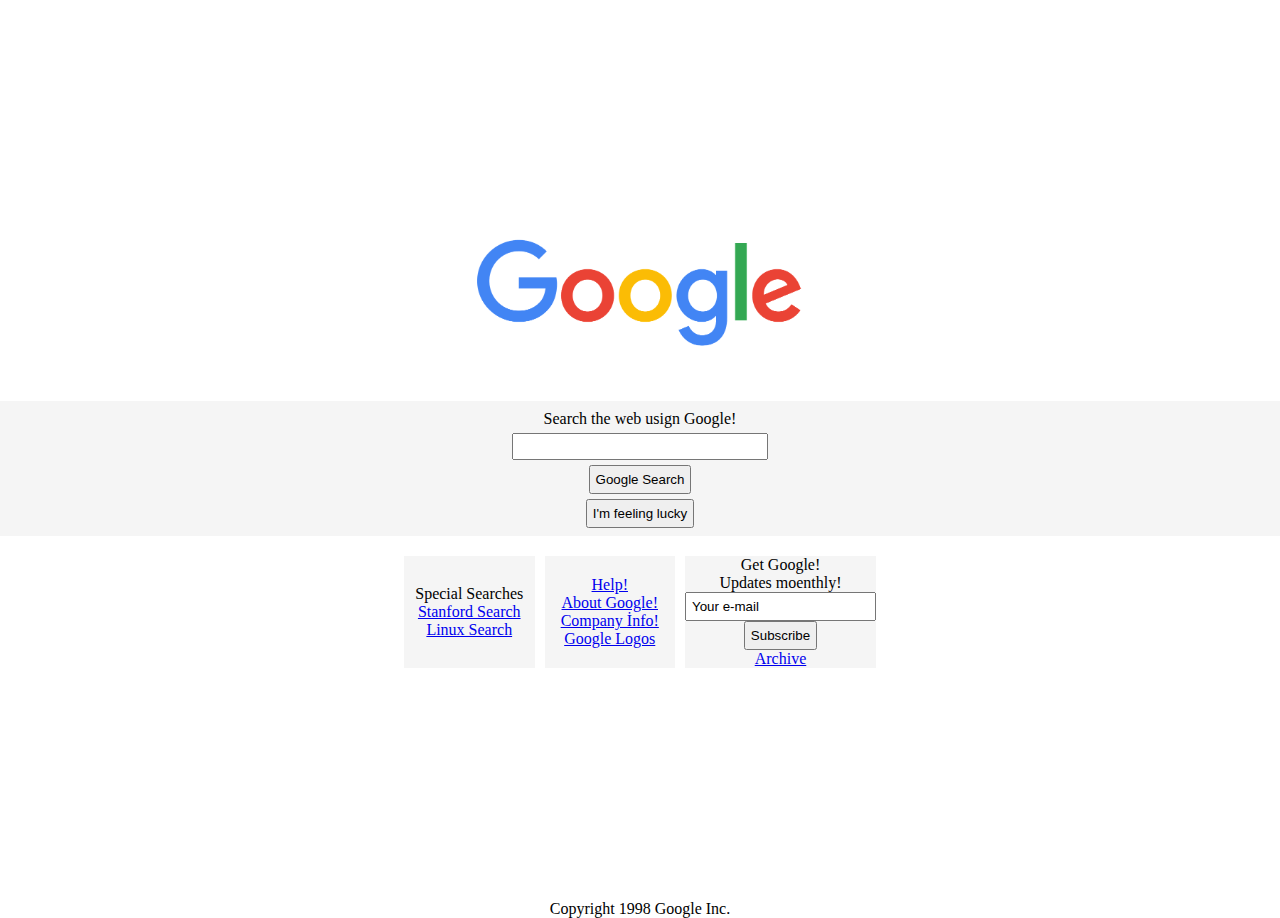
==== googleweb/html/google.html @ abc4ff66 "Add files via upload" ====
<!DOCTYPE html>
<html lang="en">

<head>
    <meta charset="UTF-8">
    <meta name="viewport" content="width=device-width, initial-scale=1.0">
    <link rel="stylesheet" href="../css/style.css">
    <title>GOOGLE
    </title>
</head>

<body>
    <section class="container">
    <div class="logokapsayici">
           
        </div>
     <div class="second">
        <p>Search the web usign Google!</p>
        <input style="width: 20%; height: 20%;" type="search">
        <input type="button" value="Google Search">
        <input type="button" value="I'm feeling lucky">
        </div>

        <div class="links">
            <div class="blm">
                <p>Special Searches</p>
                <a href="#">Stanford Search</a>
                <a href="#">Linux Search</a>
            </div>
            <div class="blm">
                <a href="#">Help!</a>
                <a href="#">About Google!</a>
                <a href="#">Company İnfo!</a>
                <a href="#">Google Logos</a>
            </div>
            <div class="blm">
                <p>Get Google!</p>
                <p>Updates moenthly!</p>
                <input type="search" value="Your e-mail">
                <input type="button" value="Subscribe">
                <a href="#">Archive</a>
            </div>
        </div>
    </section>

    <footer>
        <p>Copyright 1998 Google Inc.</p>
    </footer>


</body>

</html>
---- googleweb/css/style.css ----
* {
    margin: 0px;
    padding: 0px;
    box-sizing: border-box;
}
input{
    padding: 5px;
}
.logokapsayici {


    width: 35%;
    height: 21%;
    background-image: url('../img/logo/google-log.png');
    overflow: hidden;
    background-size: cover;
    /* Görselin kapsayıcıyı tamamen kaplaması */
    background-position: center;
    background-repeat: no-repeat;
    /* Görselin tekrar etmemesi */
}


.container {
    width: 100vw;
    height: 100vh;
    display: flex;
    flex-direction: column;
    justify-content: center;
    align-items: center;
}

.second {
   
    width: 100%;
    height: 15%;
    background-color: whitesmoke;
    text-align: center;
    display: flex;
    justify-content: center;
    align-items: center;
    flex-direction: column;
    gap:5px;
}

.links {
    padding: 20px;
    width: 40%;
    display: flex;
    gap: 10px;
    justify-content: space-around;
    align-items: center;
}

.blm {
    background-color:whitesmoke;
    width: 100%;
    height: 100%;
    display: flex;
    text-align: center;
    flex-direction: column;
    justify-content: center;
    align-items: center;
}

footer {

    text-align: center;
}
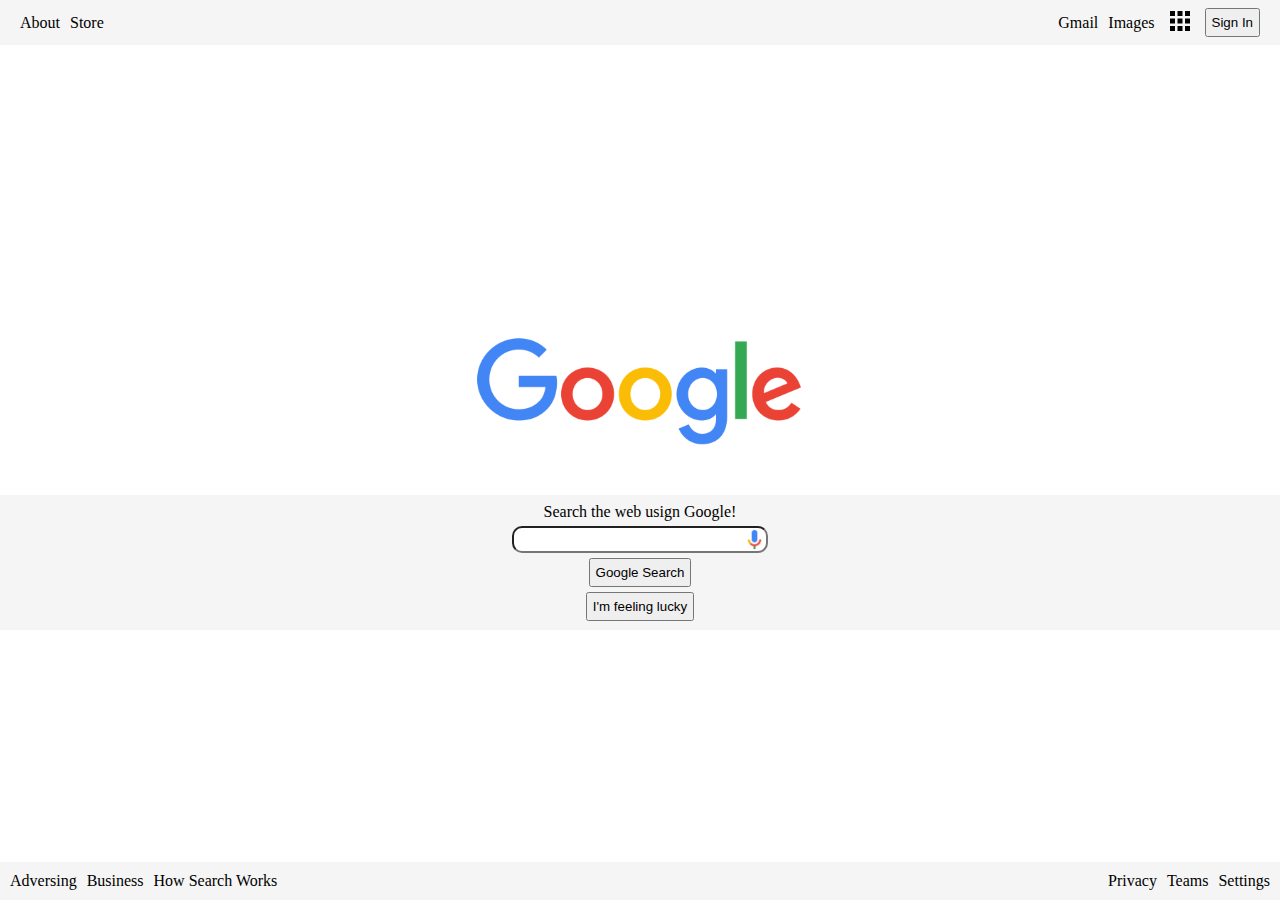
==== commit 0b2efc70: "Add files via upload" ====
--- a/googleweb/html/google.html
+++ b/googleweb/html/google.html
@@ -10,42 +10,51 @@
 </head>
 
 <body>
-    <section class="container">
-    <div class="logokapsayici">
-           
-        </div>
-     <div class="second">
-        <p>Search the web usign Google!</p>
-        <input style="width: 20%; height: 20%;" type="search">
-        <input type="button" value="Google Search">
-        <input type="button" value="I'm feeling lucky">
+    <!-- Header Start -->
+    <header>
+        <div class="firsthead">
+            <a href="">About</a>
+            <a href="">Store</a>
         </div>
 
+        <div class="secondhead">
+            <a href="">Gmail</a>
+            <a href="">Images</a>
+            <a href=""> <img style="width: 30px;height:20px;" src="../img/appsbutton.svg" alt=""></a>
+            <input type="button" value="Sign In">
+        </div>
+    </header>
+    <!-- Header End -->
+
+    <!-- Section Start -->
+    <section class="container">
+        <!-- Background logo start -->
+        <div class="logokapsayici">
+          
+        </div>
+        <!-- Background logo end -->
+        <div class="second">
+            <p>Search the web usign Google!</p>
+            <input class="search1 search" style="width: 20%; height: 20%;" type="search">
+            <input type="button" value="Google Search">
+            <input type="button" value="I'm feeling lucky">
+        </div>
+        <!-- Footer Start -->
         <div class="links">
             <div class="blm">
-                <p>Special Searches</p>
-                <a href="#">Stanford Search</a>
-                <a href="#">Linux Search</a>
+                <a href="#">Adversing</a>
+                <a href="#">Business</a>
+                <a href="#">How Search Works</a>
             </div>
-            <div class="blm">
-                <a href="#">Help!</a>
-                <a href="#">About Google!</a>
-                <a href="#">Company İnfo!</a>
-                <a href="#">Google Logos</a>
-            </div>
-            <div class="blm">
-                <p>Get Google!</p>
-                <p>Updates moenthly!</p>
-                <input type="search" value="Your e-mail">
-                <input type="button" value="Subscribe">
-                <a href="#">Archive</a>
+            <div class="blm2">
+                <a href="">Privacy</a>
+                <a href="">Teams</a>
+                <a href="">Settings</a>
             </div>
         </div>
+        <!-- Footer End -->
     </section>
 
-    <footer>
-        <p>Copyright 1998 Google Inc.</p>
-    </footer>
 
 
 </body>
--- a/googleweb/css/style.css
+++ b/googleweb/css/style.css
@@ -2,13 +2,41 @@
     margin: 0px;
     padding: 0px;
     box-sizing: border-box;
+    text-decoration: none;
+    color: black;
+
 }
-input{
+
+input {
     padding: 5px;
 }
+
+header {
+    background-color: whitesmoke;
+    width: 100%;
+    height: 5vh;
+    padding: 20px;
+    display: flex;
+}
+
+.firsthead {
+    width: 50%;
+    display: flex;
+    justify-content: left;
+    align-items: center;
+    gap: 10px;
+
+}
+
+.secondhead {
+    width: 50%;
+    display: flex;
+    justify-content: end;
+    align-items: center;
+    gap: 10px;
+}
+
 .logokapsayici {
-
-
     width: 35%;
     height: 21%;
     background-image: url('../img/logo/google-log.png');
@@ -20,50 +48,70 @@
     /* Görselin tekrar etmemesi */
 }
 
-
 .container {
-    width: 100vw;
-    height: 100vh;
+    width: 100%;
+    height: 95vh;
     display: flex;
     flex-direction: column;
     justify-content: center;
     align-items: center;
+
 }
 
 .second {
-   
-    width: 100%;
-    height: 15%;
+    width: 100vw;
+    height: 15vh;
     background-color: whitesmoke;
     text-align: center;
     display: flex;
     justify-content: center;
     align-items: center;
     flex-direction: column;
-    gap:5px;
+    gap: 5px;
 }
 
 .links {
-    padding: 20px;
-    width: 40%;
+    width: 100%;
+    padding: 10px;
     display: flex;
     gap: 10px;
     justify-content: space-around;
-    align-items: center;
+    align-items: end;
+    background-color: whitesmoke;
+    position: absolute;
+    bottom: 0px;
 }
 
 .blm {
-    background-color:whitesmoke;
+    background-color: whitesmoke;
     width: 100%;
     height: 100%;
     display: flex;
-    text-align: center;
-    flex-direction: column;
-    justify-content: center;
+    gap: 3px;
+    float: left;
     align-items: center;
+    gap: 10px;
+}
+
+.blm2 {
+    display: flex;
+    float: right;
+    align-items: center;
+    gap: 10px;
 }
 
 footer {
 
     text-align: center;
+}
+
+.search {
+    border-radius: 10px;
+}
+
+.search1 {
+    background-image: url("../img/voicelogo.png");
+    background-repeat: no-repeat;
+    background-position: right;
+    background-size: contain;
 }